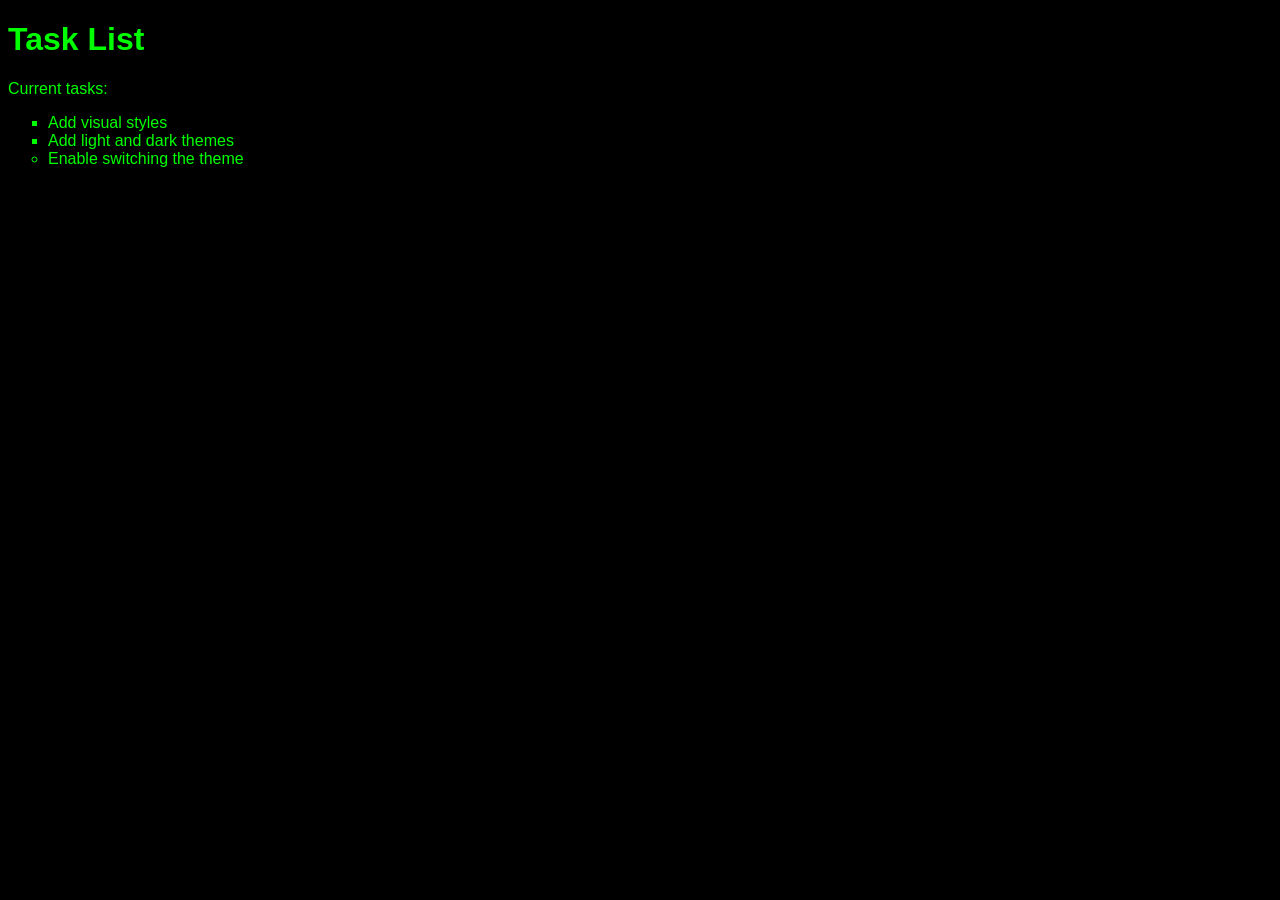
==== Silmple-website/index.html @ 237c1aa3 "Add files via upload" ====
<!DOCTYPE html>
<html lang="en">
<head>
    <meta charset="UTF-8">
    <meta http-equiv="X-UA-Compatible" content="IE=edge">
    <meta name="viewport" content="width=device-width, initial-scale=1.0">
    <title>Simple website</title> <link rel="stylesheet" href="main.css">
</head>
<body class="dark-theme">
    <h1>Task List</h1>
    <p id="msg">Current tasks:</p>
    <ul>
      <li class="list">Add visual styles</li>
      <li class="list">Add light and dark themes</li>
      <li>Enable switching the theme</li>
    </ul>   
</body>
</html>
---- Silmple-website/main.css ----
:root {
  --green: #00FF00;
  --white: #FFFFFF;
  --black: #000000;
}

body {
  background: var(--bg);
  color: var(--fontColor);
  font-family: helvetica;
}

li {
  list-style: circle;
}

.list {
  list-style: square;
}

.light-theme {
  --bg: var(--green);
  --fontColor: var(--black);
}

.dark-theme {
  --bg: var(--black);
  --fontColor: var(--green);
}
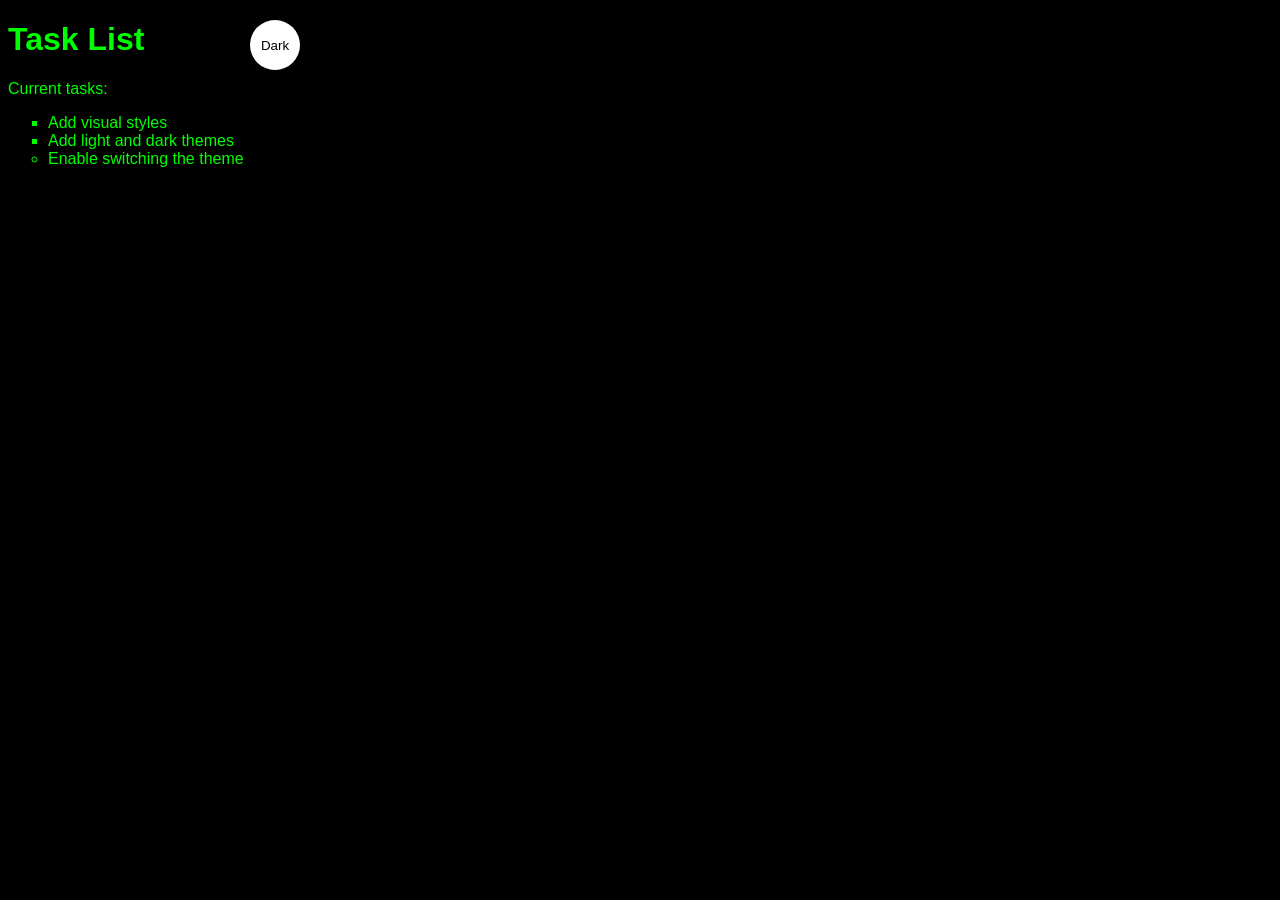
==== commit 63f82e98: "updates" ====
--- a/Silmple-website/index.html
+++ b/Silmple-website/index.html
@@ -13,6 +13,11 @@
       <li class="list">Add visual styles</li>
       <li class="list">Add light and dark themes</li>
       <li>Enable switching the theme</li>
-    </ul>   
+    </ul>
+    <div>
+        <button class="btn">Dark</button>
+    </div>
+    <script src="app.js"></script>
+    <noscript></noscript>
 </body>
 </html>
--- a/Silmple-website/main.css
+++ b/Silmple-website/main.css
@@ -1,29 +1,53 @@
-:root {
-  --green: #00FF00;
-  --white: #FFFFFF;
-  --black: #000000;
-}
-
-body {
-  background: var(--bg);
-  color: var(--fontColor);
-  font-family: helvetica;
-}
-
-li {
-  list-style: circle;
-}
-
-.list {
-  list-style: square;
-}
-
-.light-theme {
-  --bg: var(--green);
-  --fontColor: var(--black);
-}
-
-.dark-theme {
-  --bg: var(--black);
-  --fontColor: var(--green);
+:root {
+  --green: #00FF00;
+  --white: #FFFFFF;
+  --black: #000000;
+  --blue: #1b4f9c;
+  --lightBlue: #dfeafc;
+  --bg: var(--green);
+  --fontColor: var(--black);
+}
+
+body {
+  background: var(--bg);
+  color: var(--fontColor);
+  font-family: Arial, sans-serif;
+}
+
+li {
+  list-style: circle;
+}
+
+.list {
+  list-style: square;
+}
+
+.light-theme {
+  --bg: var(--green);
+  --fontColor: var(--black);
+  --btnBg: var(--black);
+  --btnFontColor: var(--white);
+}
+
+.dark-theme {
+  --bg: var(--black);
+  --fontColor: var(--green);
+  --btnBg: var(--white);
+  --btnFontColor: var(--black);
+}
+
+.medium-theme {
+  --bg: var(--lightBlue);
+  --fontColor: var(--blue);
+}
+.btn {
+  position: absolute;
+  top: 20px;
+  left: 250px;
+  height: 50px;
+  width: 50px;
+  border-radius: 50%;
+  border: none;
+  color: var(--btnFontColor);
+  background-color: var(--btnBg);
 }
